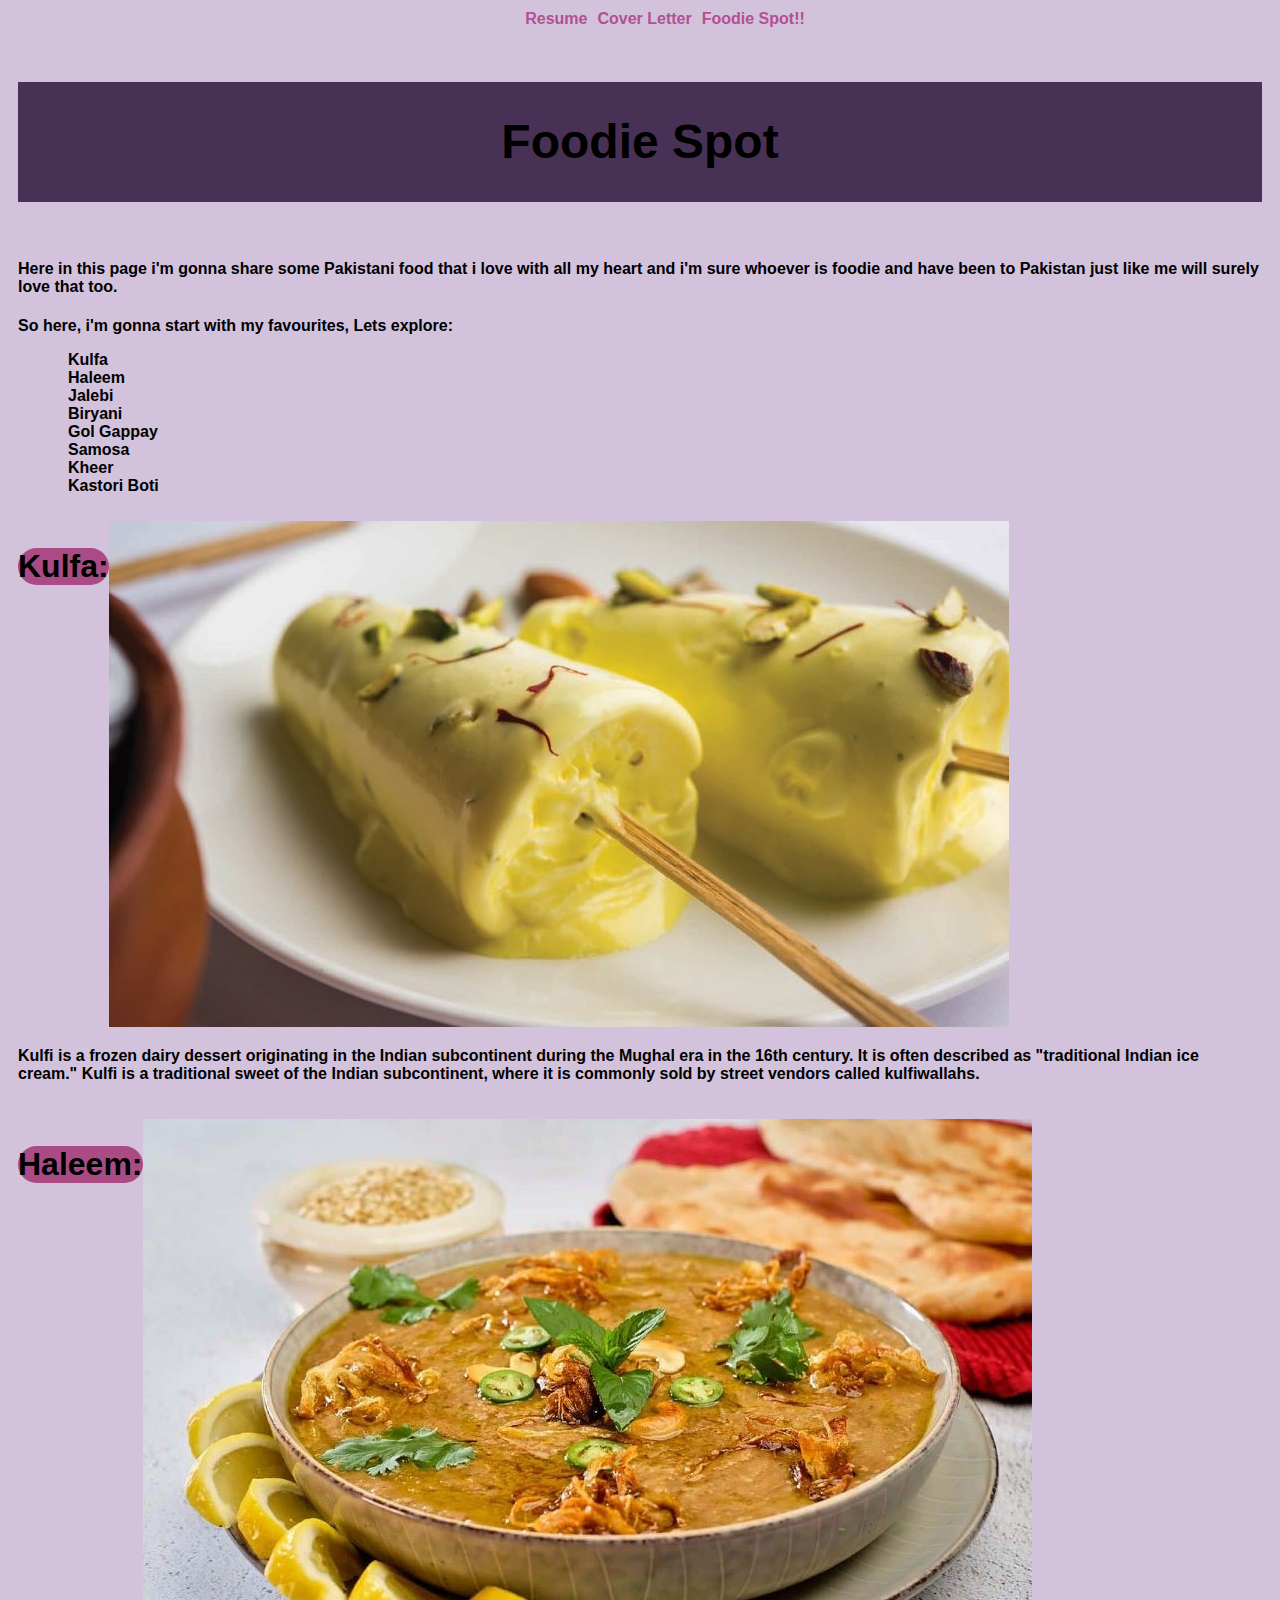
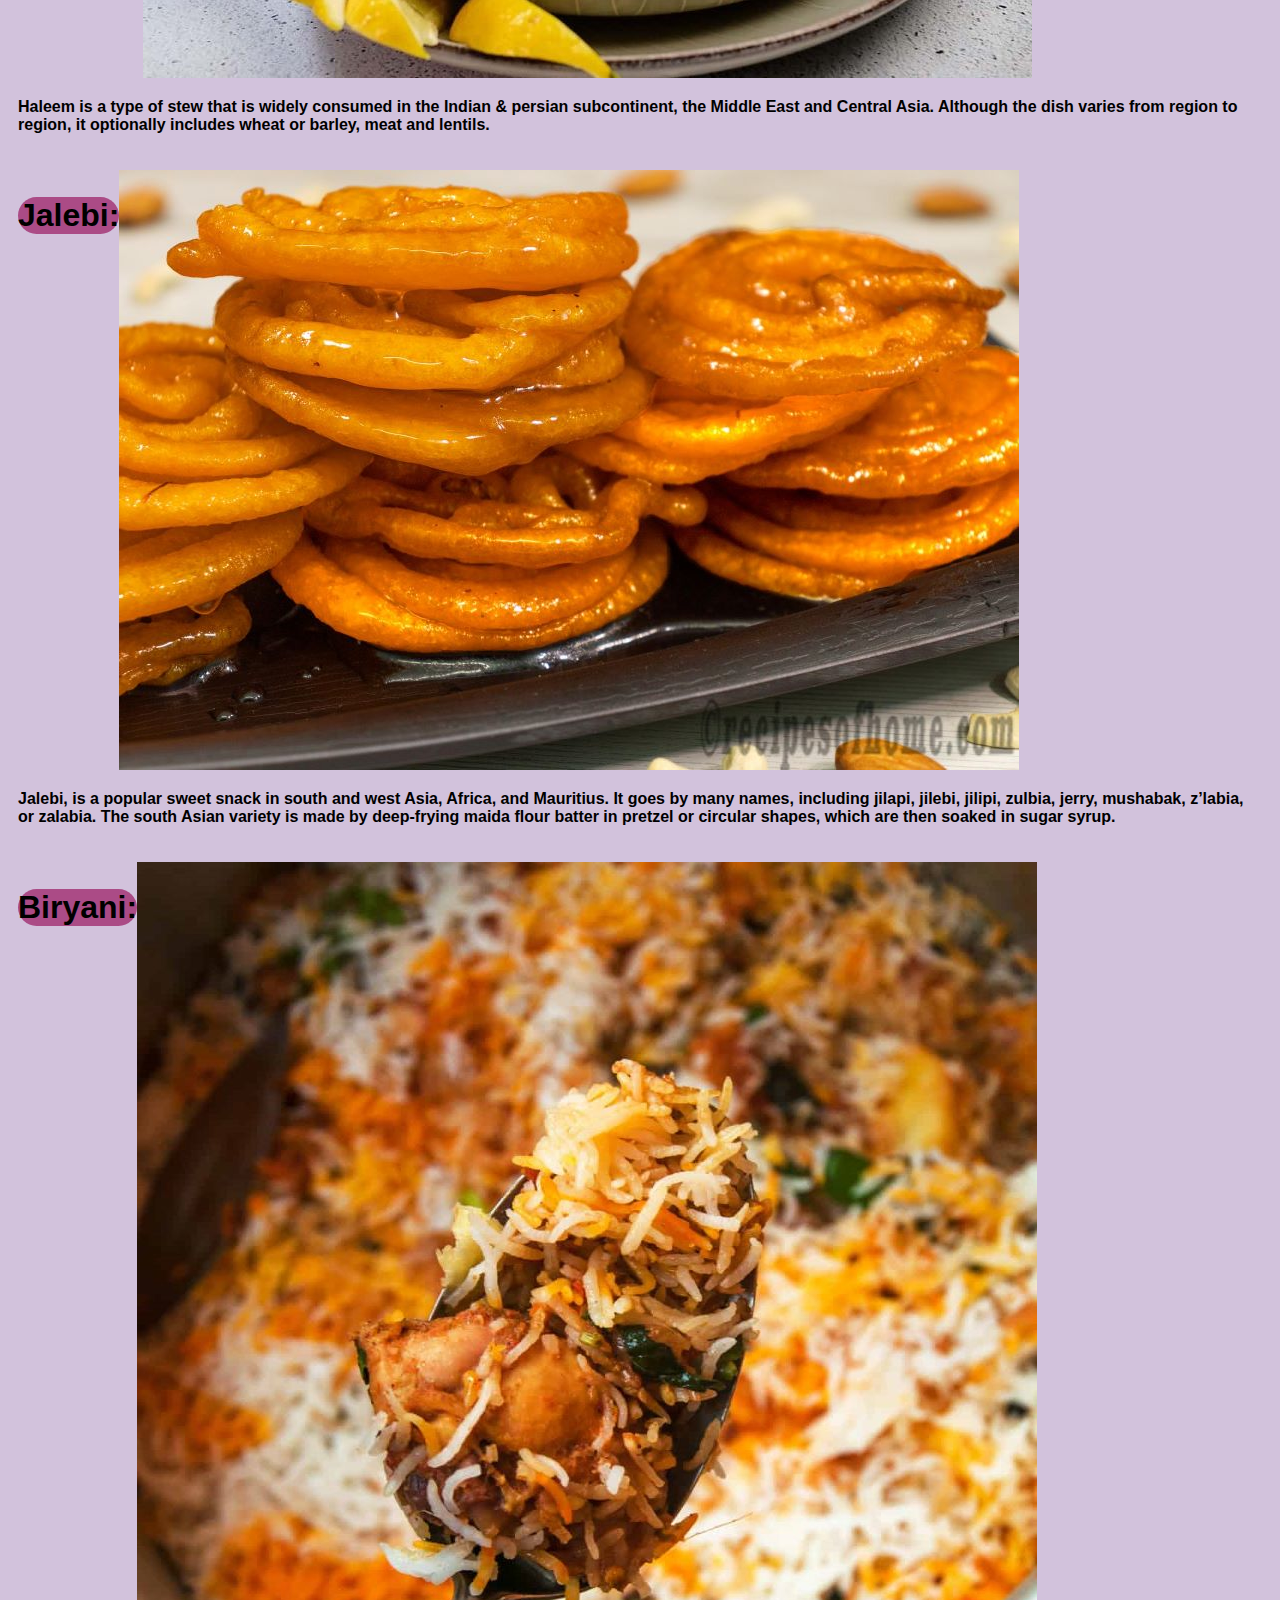
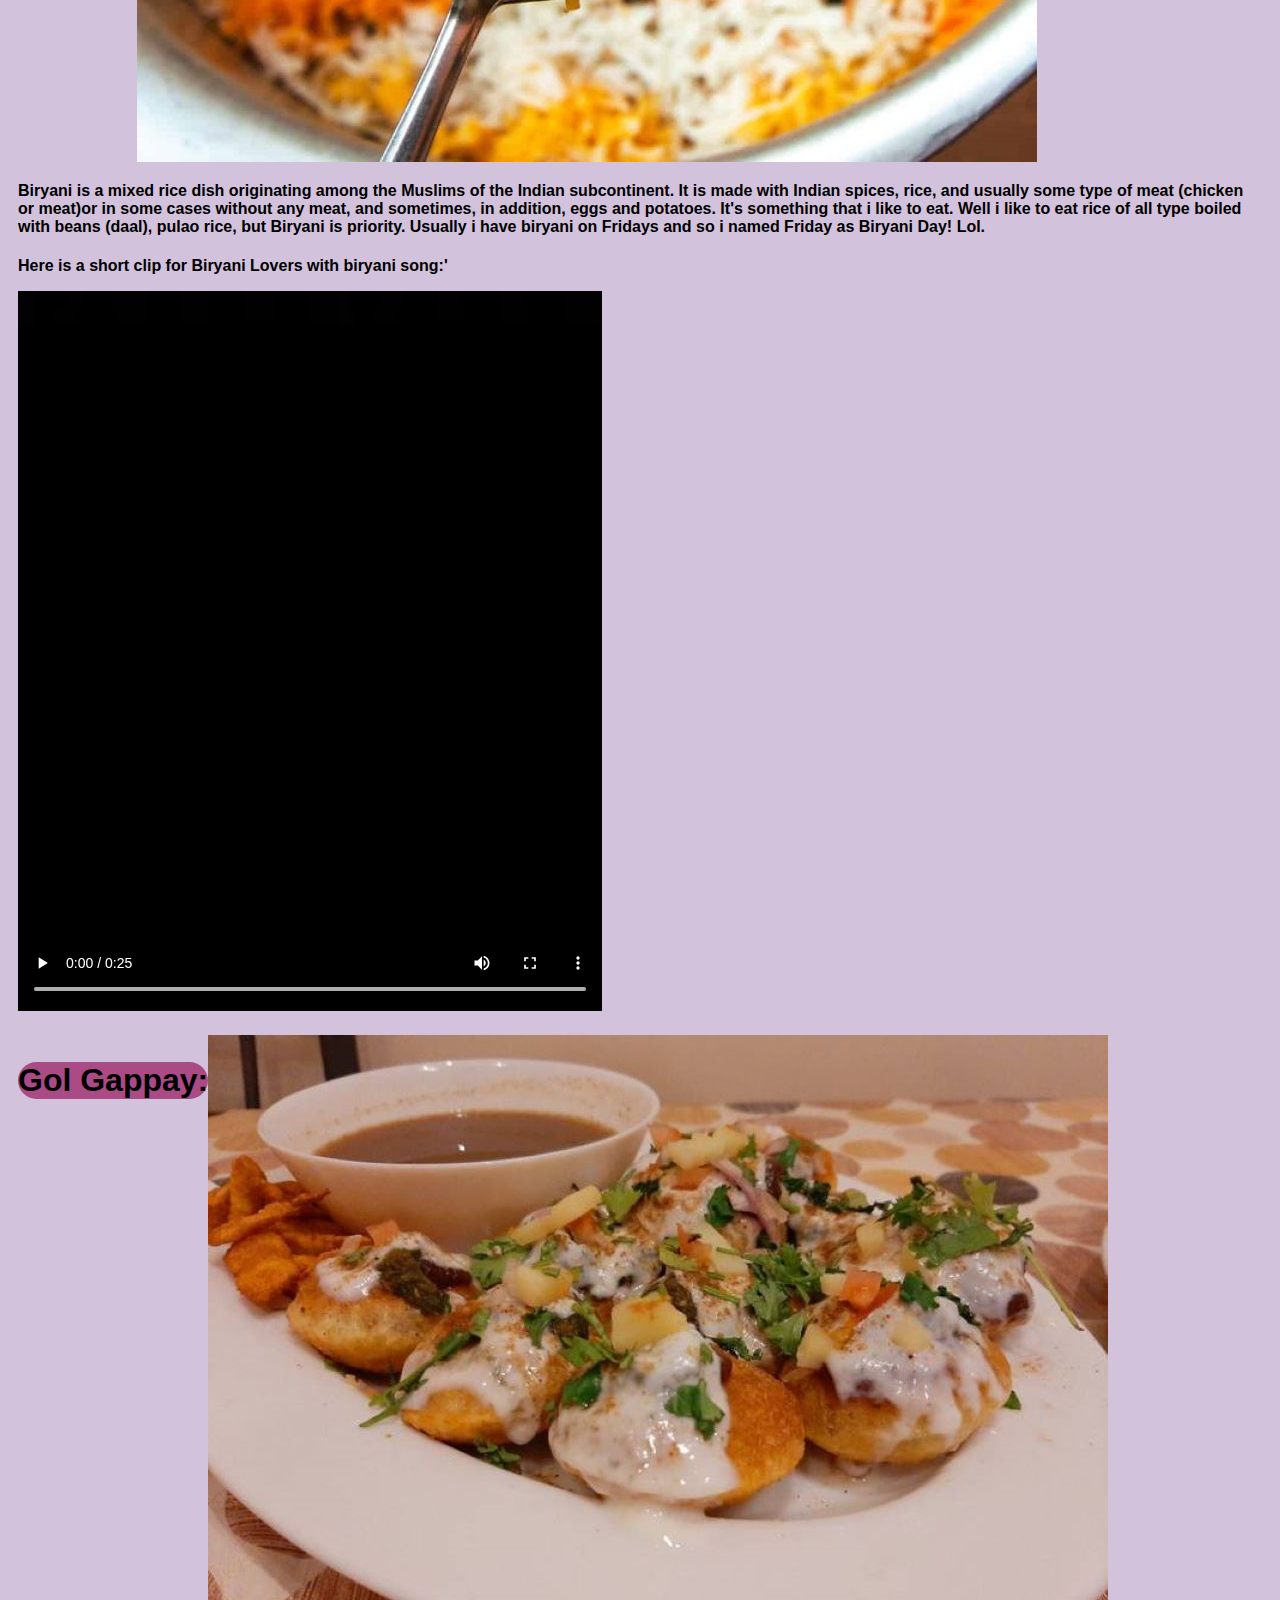
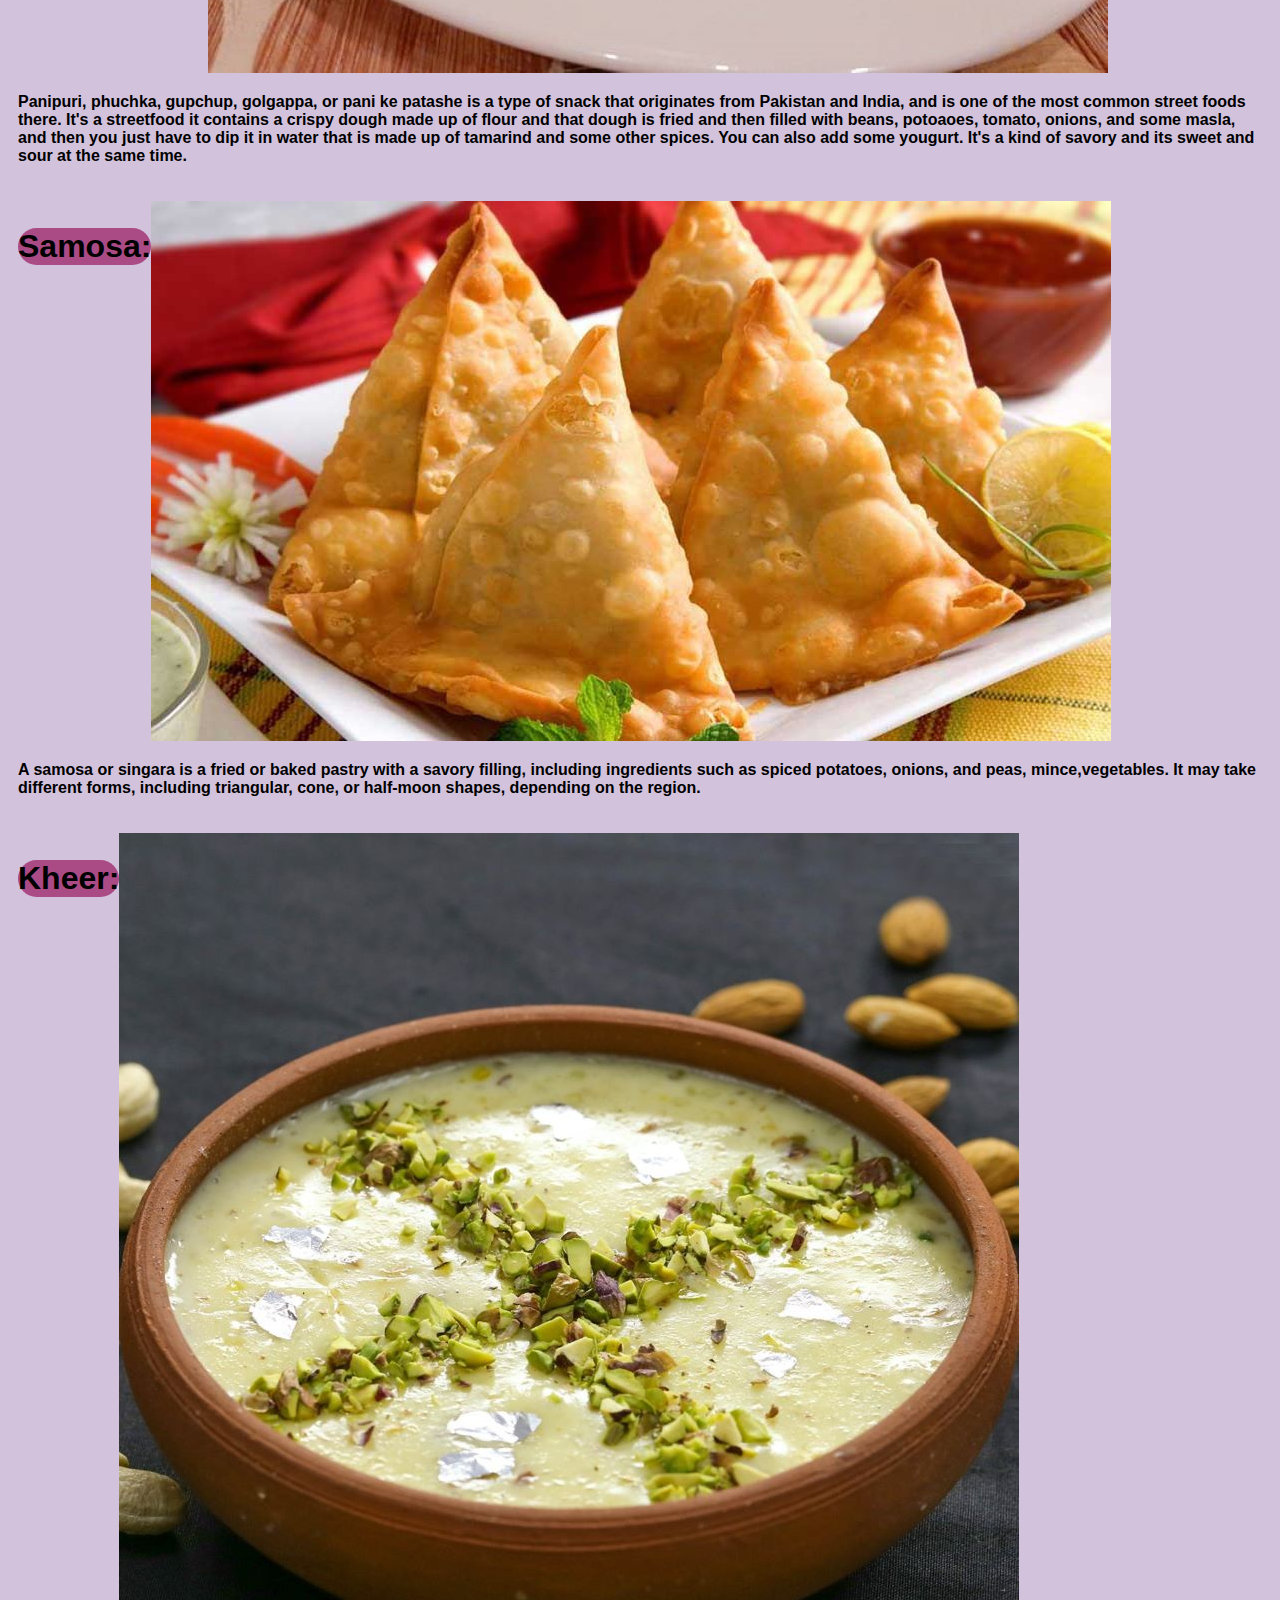
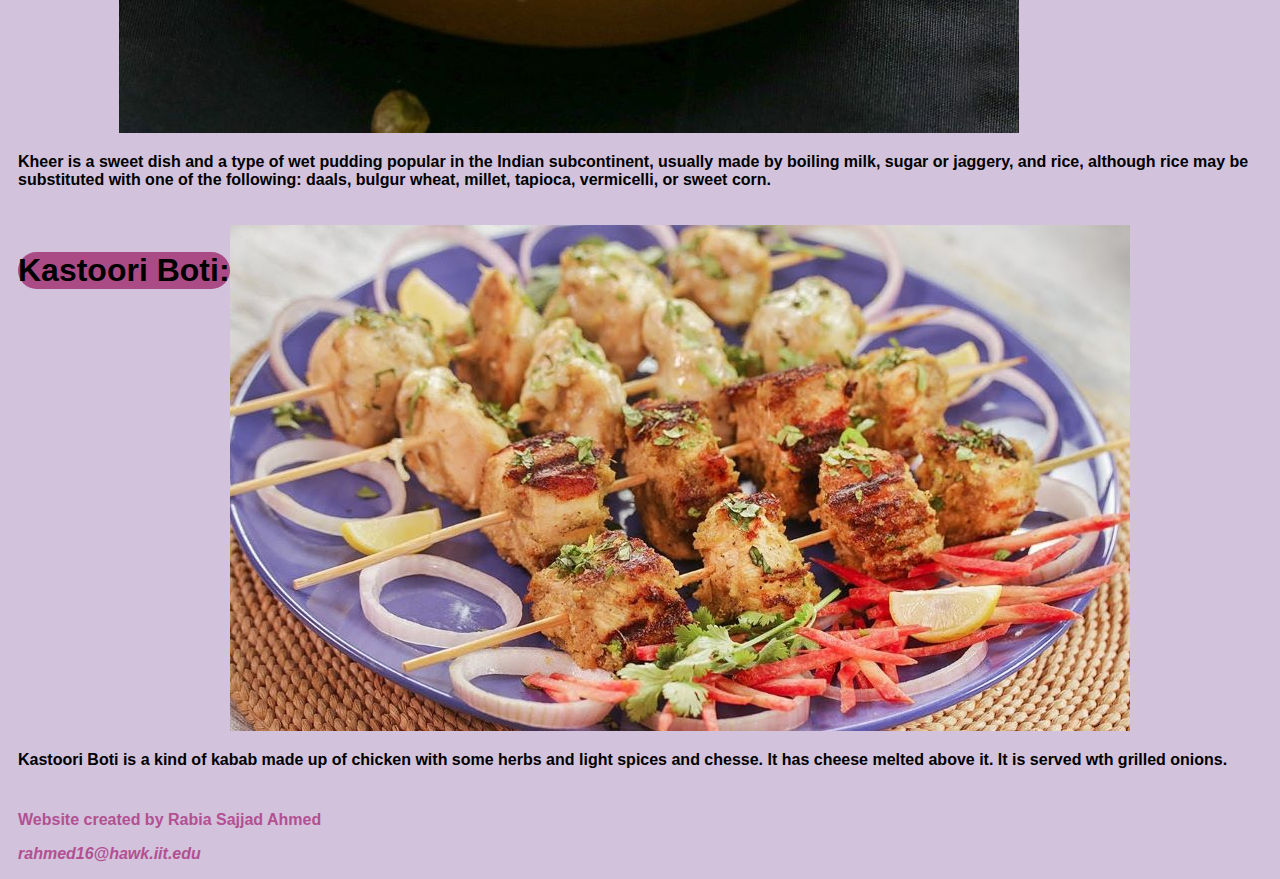
==== foodiespot.html @ 107ff72f "creation" ====
<!DOCTYPE html>
<html lang="en">

<head>
  <meta charset="UTF-8">
  <title>Foodie Spot!!</title>
  <link rel="stylesheet" href="css/style.css">
  <link rel="preconnect" href="https://fonts.googleapis.com">
  <link rel="preconnect" href="https://fonts.gstatic.com" crossorigin>
  <link href="https://fonts.googleapis.com/css?family=Open+Sans:400,700&subset=cyrillic" rel="stylesheet">
</head>

<body>
  <header>
    <nav class="top_navigation">
      <ul>
        <li><a href="resume.html">Resume</a></li>
        <li><a href="foodiespot.html">Foodie Spot!!</a></li>
        <li><a href="index.html">Cover Letter</a></li>
      </ul>
    </nav>
  </header>
  <main>
    <section>
      <h1>Foodie Spot</h1>
    </section>
    <div>
      <p>Here in this page i'm gonna share some Pakistani food that i love with all my heart and i'm sure whoever is foodie and have been to Pakistan just like me will surely love that too.</p>
      <p>So here, i'm gonna start with my favourites, Lets explore:
    </div>
    <div>
      <ul>
        <li>Kulfa</li>
        <li>Haleem</li>
        <li>Jalebi</li>
        <li>Biryani</li>
        <li>Gol Gappay</li>
        <li>Samosa</li>
        <li>Kheer</li>
        <li>Kastori Boti</li>
      </ul>
    </div>
    <section>
      <h2>Kulfa:</h2> <img src="media/kulfa.jpg" alt="kulfa">
      <p>Kulfi is a frozen dairy dessert originating in the Indian subcontinent during the Mughal era in the 16th century. It is often described as "traditional Indian ice cream." Kulfi is a traditional sweet of the Indian subcontinent, where it is commonly sold by street vendors called kulfiwallahs. </p>
    </section>
    <section>
      <h2>Haleem:</h2> <img src="media/haleem.jpg" alt="haleem">
      <p>Haleem is a type of stew that is widely consumed in the Indian & persian subcontinent, the Middle East and Central Asia. Although the dish varies from region to region, it optionally includes wheat or barley, meat and lentils. </p>
    </section>
    <section>
      <h2>Jalebi:</h2> <img src="media/jalebi.jpg" alt="jalebi">
      <p>Jalebi, is a popular sweet snack in south and west Asia, Africa, and Mauritius. It goes by many names, including jilapi, jilebi, jilipi, zulbia, jerry, mushabak, z’labia, or zalabia. The south Asian variety is made by deep-frying maida flour batter in pretzel or circular shapes, which are then soaked in sugar syrup. </p>
    </section>
    <section>
      <h2>Biryani:</h2> <img src="media/biryani.jpg" alt="biryani">
      <p>Biryani is a mixed rice dish originating among the Muslims of the Indian subcontinent. It is made with Indian spices, rice, and usually some type of meat (chicken or meat)or in some cases without any meat, and sometimes, in addition, eggs and potatoes. It's something that i like to eat. Well i like to eat rice of all type boiled with beans (daal), pulao rice, but Biryani is priority. Usually i have biryani on Fridays and so i named Friday as Biryani Day! Lol.</p>
      <p> Here is a short clip for Biryani Lovers with biryani song:' </p> <video controls>
        <source src="media/biryanilovers.mp4" type="video/mp4">
      </video>
    </section>
    <section>
      <h2>Gol Gappay:</h2> <img src="media/golgappay.jpg" alt="Gol Gappay">
      <p>Panipuri, phuchka, gupchup, golgappa, or pani ke patashe is a type of snack that originates from Pakistan and India, and is one of the most common street foods there. It's a streetfood it contains a crispy dough made up of flour and that dough is fried and then filled with beans, potoaoes, tomato, onions, and some masla, and then you just have to dip it in water that is made up of tamarind and some other spices. You can also add some yougurt. It's a kind of savory and its sweet and sour at the same time. </p>
    </section>
    <section>
      <h2>Samosa:</h2> <img src="media/samosa.jpg" alt="samosa">
      <p>A samosa or singara is a fried or baked pastry with a savory filling, including ingredients such as spiced potatoes, onions, and peas, mince,vegetables. It may take different forms, including triangular, cone, or half-moon shapes, depending on the region. </p>
    </section>
    <section>
      <h2>Kheer:</h2> <img src="media/kheer.jpg" alt="kheer">
      <p>Kheer is a sweet dish and a type of wet pudding popular in the Indian subcontinent, usually made by boiling milk, sugar or jaggery, and rice, although rice may be substituted with one of the following: daals, bulgur wheat, millet, tapioca, vermicelli, or sweet corn. </p>
    </section>
    <section>
      <h2>Kastoori Boti:</h2> <img src="media/kastoori_boti.jpg" alt="kastoori boti">
      <p>Kastoori Boti is a kind of kabab made up of chicken with some herbs and light spices and chesse. It has cheese melted above it. It is served wth grilled onions. </p>
    </section>
    <footer>
      <p>Website created by Rabia Sajjad Ahmed</p>
      <address>
        <p><a href="mailto:rahmed16@hawk.iit.edu">rahmed16@hawk.iit.edu</a></p>
      </address>
    </footer>
  </main>
</body>

</html>
---- css/style.css ----
/* stylelint-enable */
* {
  box-sizing: border-box;
}
ol, ul{
  list-style: none;
  
}
a{
    color: inherit;
}
div:nth-child(2) {
  float: none;
}

section a {
    color: #b25092;
}
section p {
    float: none!important;
}
section h1 {
   text-align: center;
    background-color: #473155;
    color: #000000;
}
section h2 {
    background-color: #ab4b86;
    font-size: 2em;
    color: #000000;
    border-top-left-radius: 30px;
    border-top-right-radius: 30px;
    border-bottom-right-radius: 30px;
    border-bottom-left-radius: 30px;
    float: left;
}
section h3 {
    background-color: #dfb5d2;
    color: #000000;
    float: left;
}
a {
  text-decoration: none;
}
/* House styles below */
@font-face {
    font-family: "American Typewriter";
}
*{
    box-sizing: border-box;
}
body {
    font-family: 'Roboto', sans-serif;
    background-color: #d2c2dc;
    font-size: 1em;
    font-weight: 500;
    /* font-size: 1.5rem; */
}

header{
  width: 100%;
}
header nav ul{
    text-align: center;
    display: block;
    margin: 0 auto;
    width: max-content;
    text-decoration: none;
}
header nav ul li{
  margin-bottom: 5px;
  color: #b25092;
  width: max-content;
  text-decoration: none;
}
header nav ul li:nth-child(1){
  float: left;
}
header nav ul li:nth-child(2){
  float: right;
}
header nav ul li:nth-child(3){
  float: right;
}
h1, h2, h3, h4, h5{
  font-weight: bold;
}
h1{
  font-size: 3em;
  line-height:2.5em;
}
h3{
  font-size: 1.266em;
  line-height:1.3em;
}
h4{
  font-size: 1.125em;
}
li{
  padding-left: 10px;
  font-weight: bold;
}
p ~ p{
  padding-top: 5px;
}
p {
    display: block;
    margin-block-start: 1em;
    font-weight: bold;
    margin-block-end: 1em;
    margin-inline-start: 0px;
    margin-inline-end: 0px;
}
nav{
  height: 30px;
  margin-top: 10px;
}
section{
  padding: 10px 0;
}
section section{
  padding: 0 10px;
}
main{
  padding: 0 10px;
}
footer{
  display: block;
  color: #b25092;
}
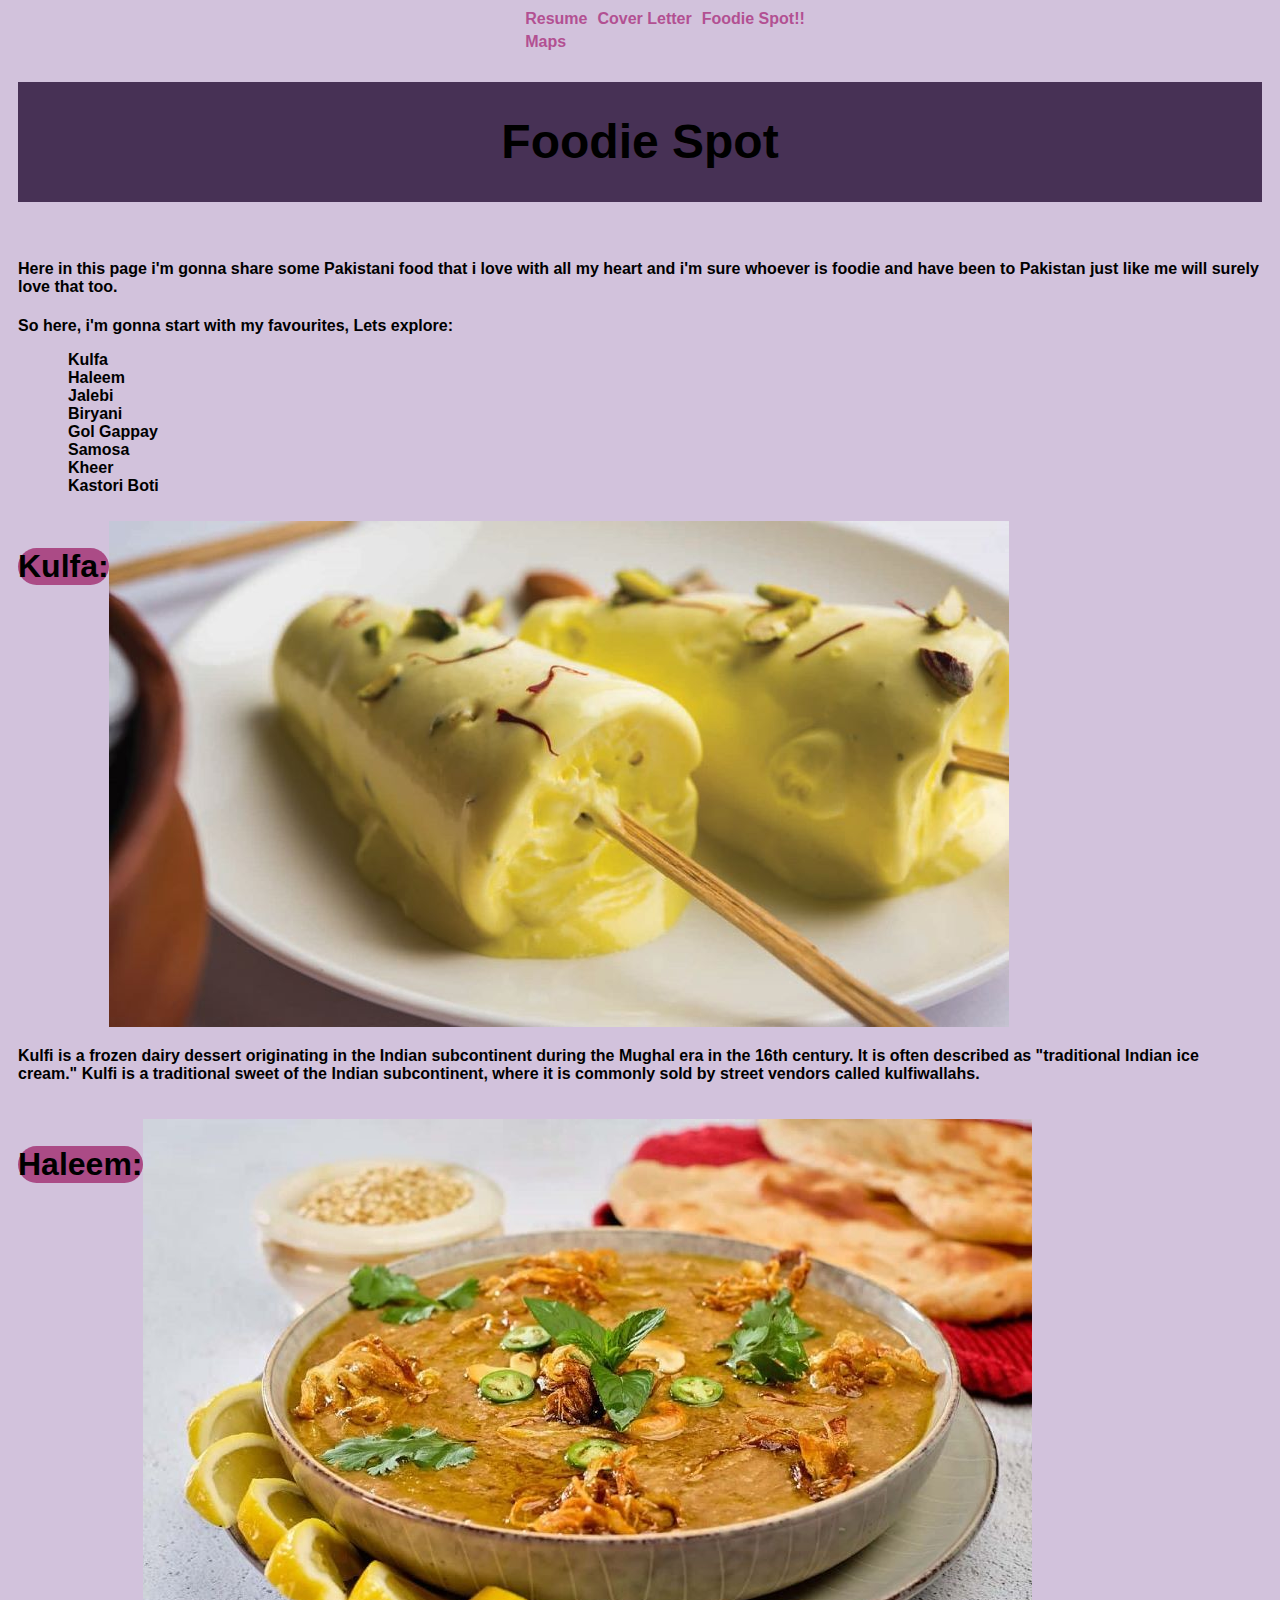
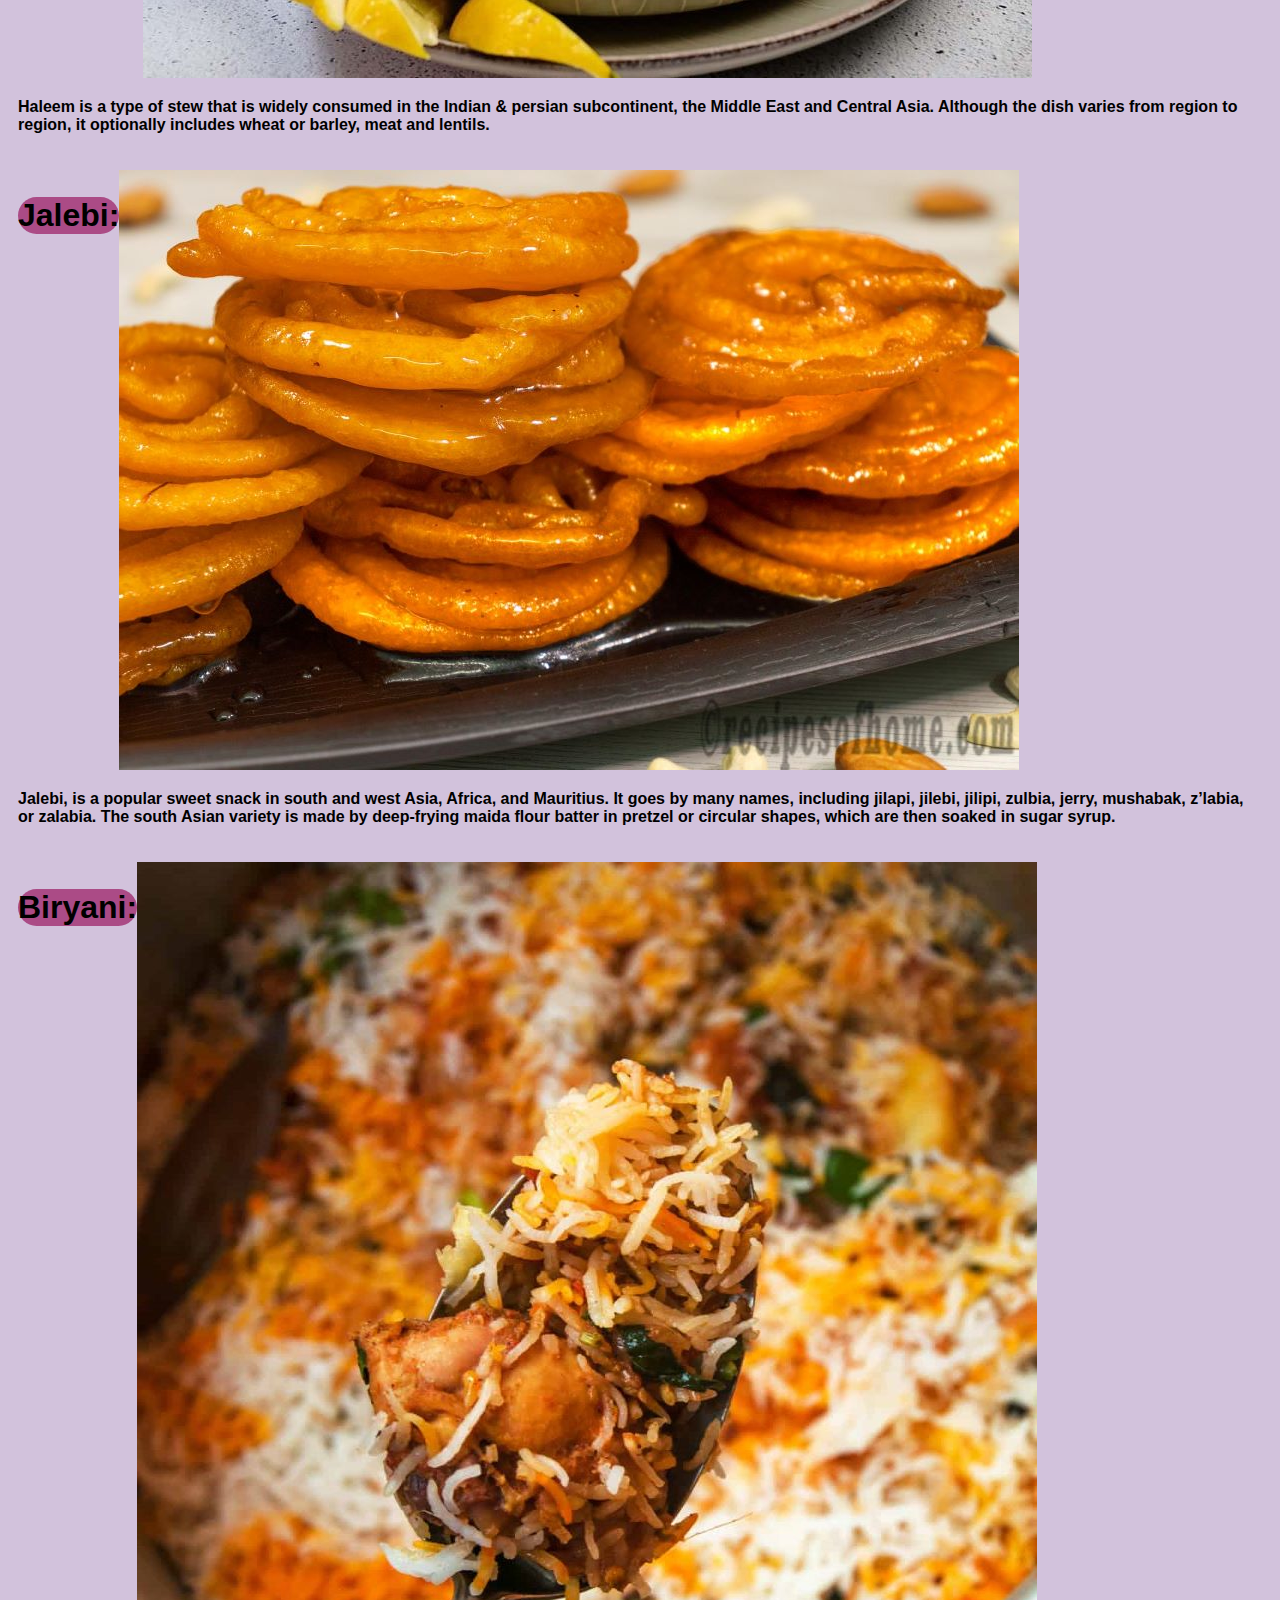
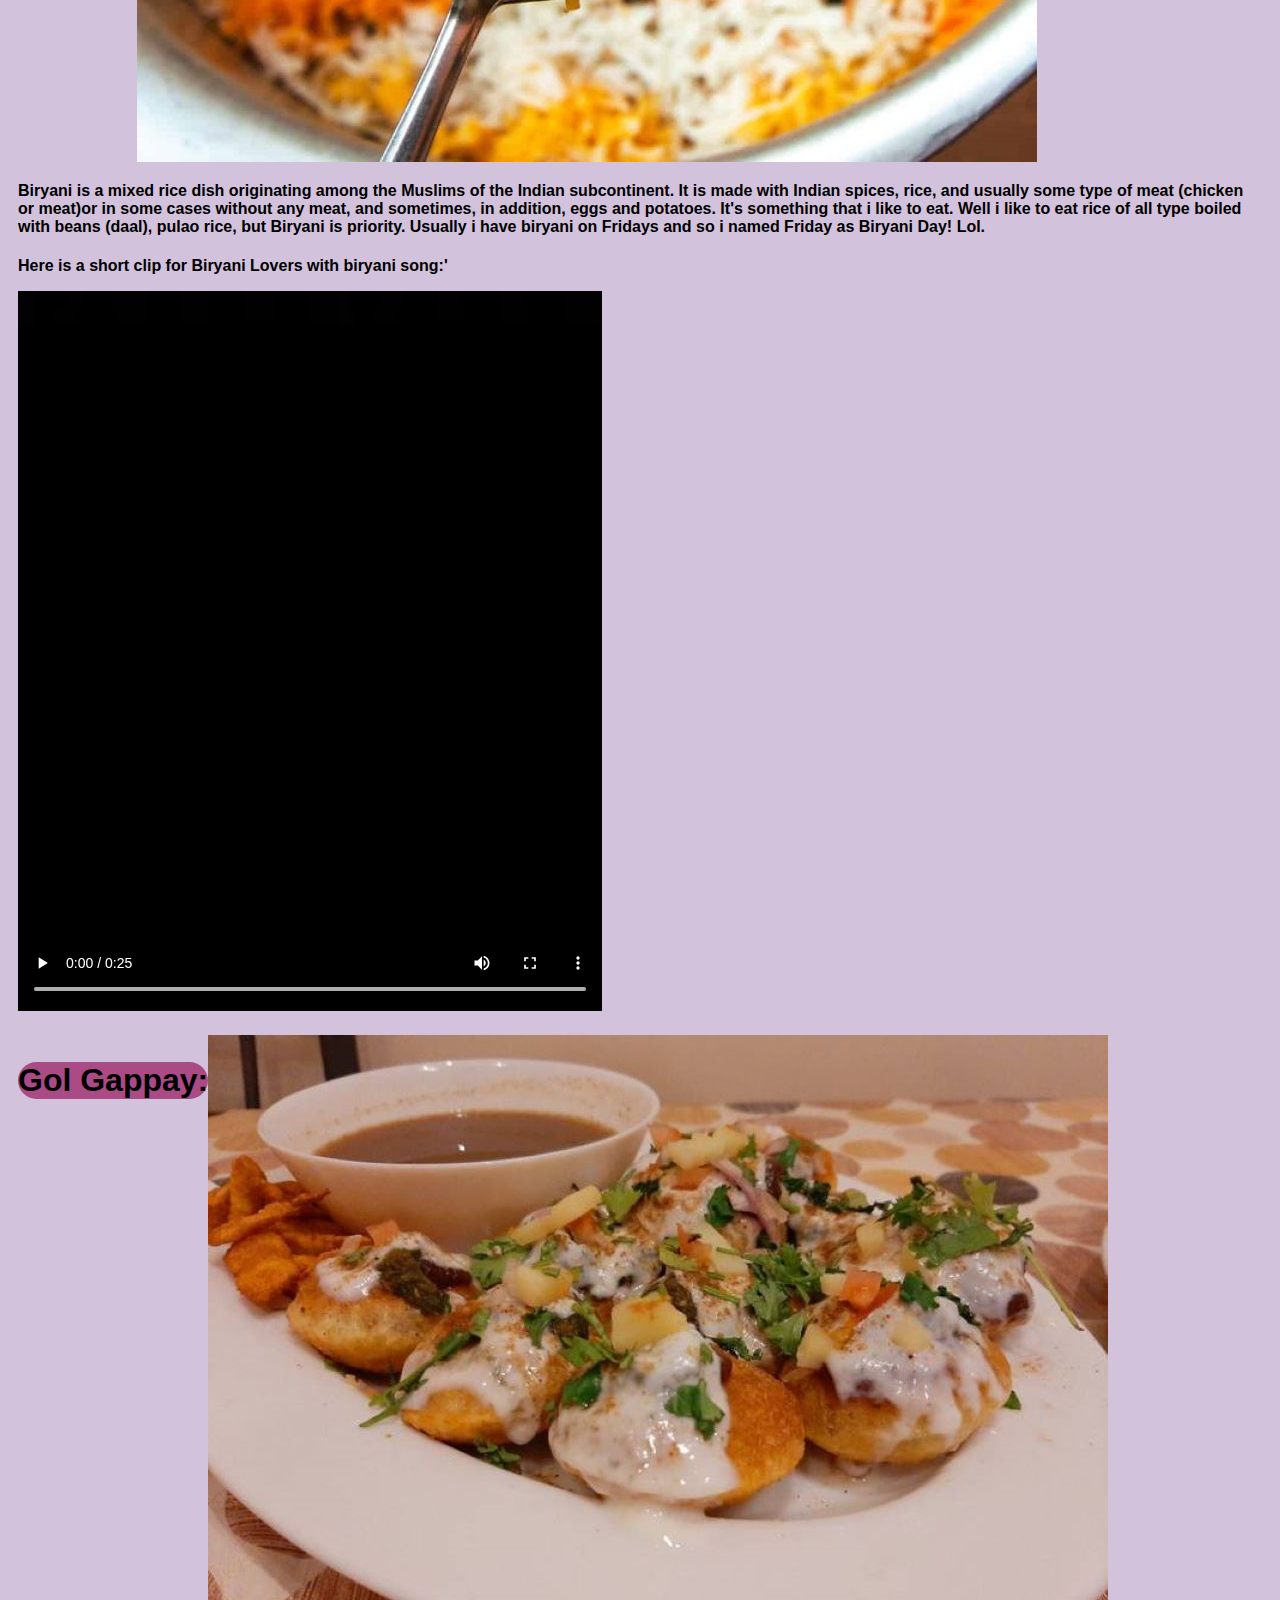
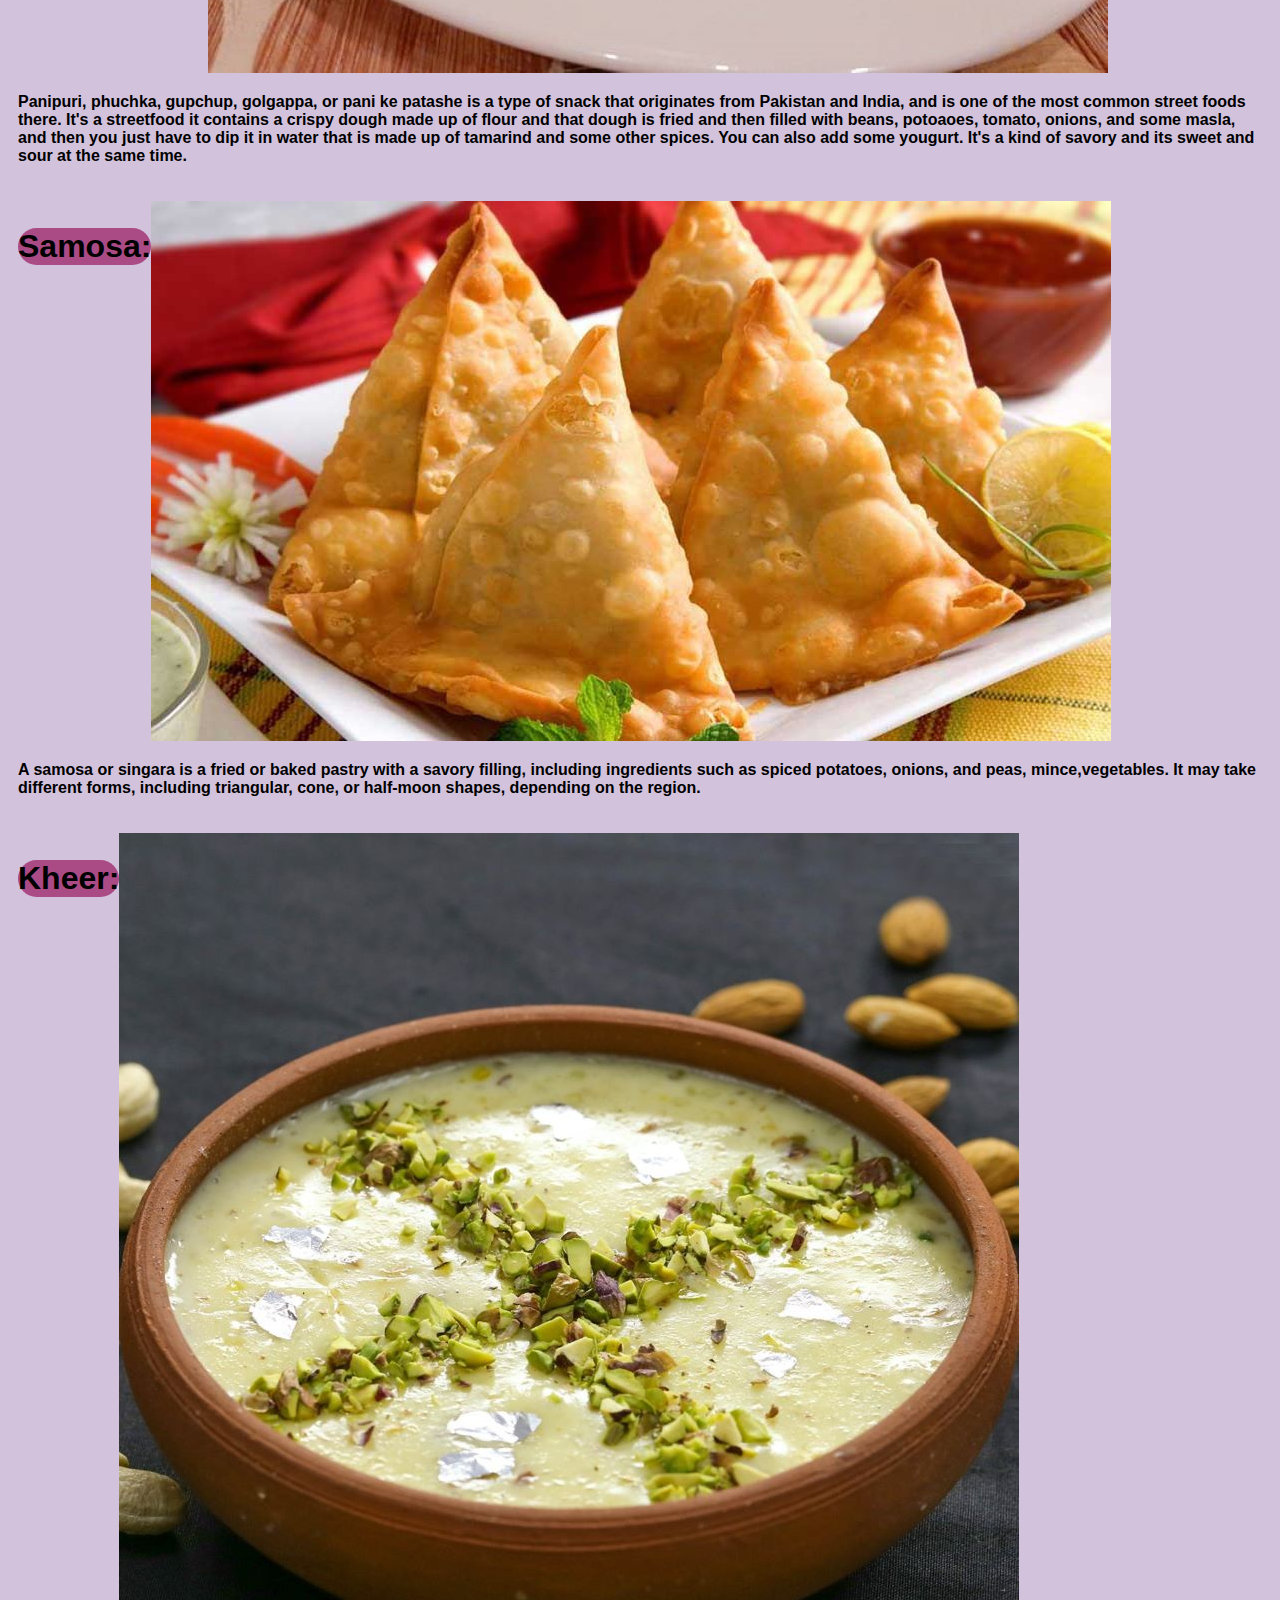
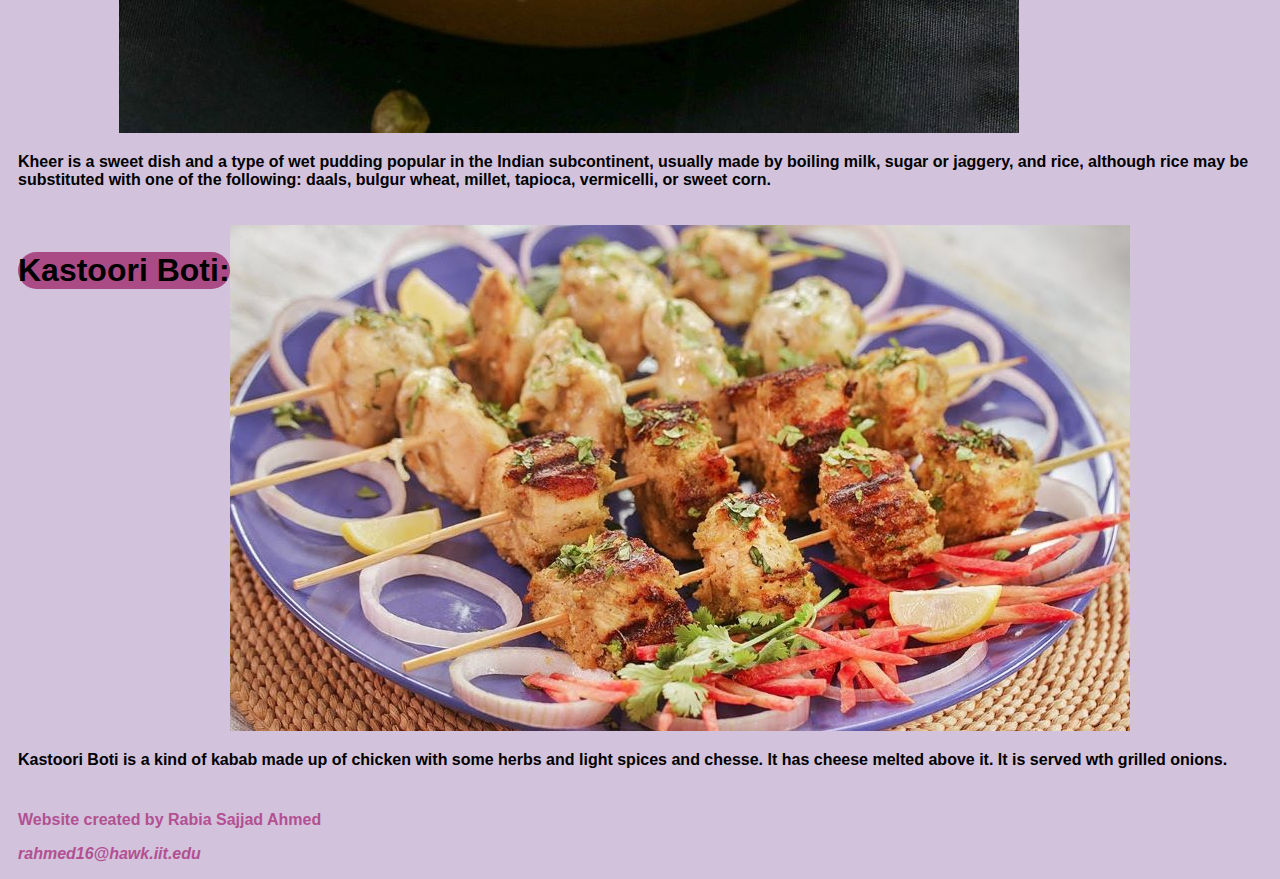
==== commit a3079c87: "Update foodiespot.html" ====
--- a/foodiespot.html
+++ b/foodiespot.html
@@ -17,6 +17,7 @@
         <li><a href="resume.html">Resume</a></li>
         <li><a href="foodiespot.html">Foodie Spot!!</a></li>
         <li><a href="index.html">Cover Letter</a></li>
+        <li><a href="maps.html">Maps</a></li>
       </ul>
     </nav>
   </header>
